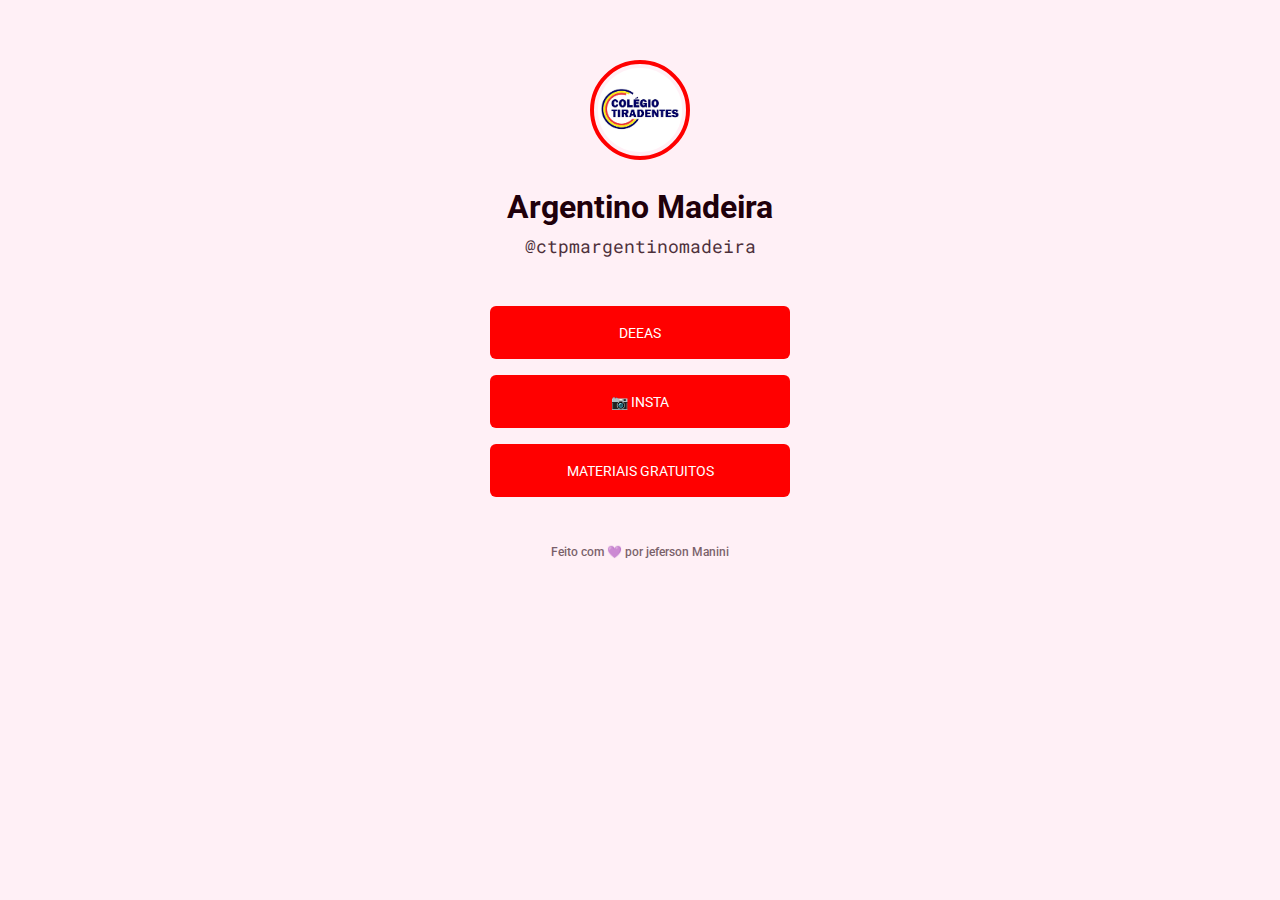
==== index.html @ 86992716 "Rename argentinomadeira.html to index.html" ====
<!DOCTYPE html>
<html lang="pt-br">
  <head>
    <link rel="preconnect" href="https://fonts.googleapis.com"> 
    <link rel="preconnect" href="https://fonts.gstatic.com" crossorigin>
    <meta charset="UTF-8">
    <meta name="viewport" content="width=device-width, initial-scale=1.0">
    <title>Minas Do Saber Links</title>
    <link href="https://fonts.googleapis.com/css2?family=Roboto+Mono&family=Roboto:wght@500;700&display=swap" rel="stylesheet">
    <link rel="stylesheet" href="index.css">
  </head>

  <body class="pink">  

    <div class="container">

      <img 
      class="avatar"
      src="argentinomadeira.png" 
      alt="logo colégio tiradentes" />
      <h1>Argentino Madeira</h1>
      <p class="username">@ctpmargentinomadeira</p>

      <ul>
        <li>
          <a 
          href="https://www.policiamilitar.mg.gov.br/portal-pm/deeas/conteudo.action?conteudo=11642&tipoConteudo=destaque"
          target="_blank"> DEEAS</a>
        </li>
        <li>
          <a 
          href="https://www.instagram.com/ctpmargentinomadeira/"
          target="_blank">📷 Insta</a>
        </li>
        <li>
          <a 
          href="https://drive.google.com/file/d/1hAVOcJUVf7KYxeixMI2c-nNaGJvAJAi7/view?usp=sharing"
          target="_blank"> Materiais gratuitos</a>
        </li>
      </ul>

      <footer>Feito com 💜 por 
        <a href="https://github.com/jefersonmanini" target="_blank"> 
        jeferson Manini</a>
      </footer>
    
    </div>
  </body>
</html>
---- index.css ----
* {
    margin: 0;
    padding: 0;
    box-sizing: border-box;
  }
  
  a {
    text-decoration: none;
  }
  
  html {
    /*variáveis*/
    --bg-color: #EDF2FF;
    --text-color: #00082F;
    --primary-color: #4263EB;
    --primary-color-dark: #364FC7; 
  }
  
  body.dark-blue {
    --bg-color: #00082F;
    --text-color: #FFFFFF;
  }
  
  body.pink {
    --bg-color: #FFF0F6;
    --text-color: #1F000B;
    --primary-color: red;
    --primary-color-dark: #A61E4D;
  }
  
  
  body {
    background: var(--bg-color);
    color: var(--text-color);
    font-family: 'Roboto', sans-serif;
  }
  
  .container {
    text-align: center;
    width: 300px;
    margin: 60px auto;
  }
  
  img {
    width: 100%; 
  }
  
  img.avatar {
    border-radius: 50%;
    width: 100px;
    height: 100px;
    padding: 3.7px;
    border: var(--primary-color) solid 4px;
  }
  
  h1 {
    font-size: 32px;
    margin-top: 24px;
    margin-bottom: 8px;
  }
  
  .username {
    font-family: 'Roboto Mono', monospace;
    font-weight: 400;
    opacity: 0.8;
    font-size: 18px;
  }
  
  ul {
    list-style: none;
    margin: 48px 0;
  }
  
  ul li a {
    height: 53px;
    display: flex;
    align-items: center;
    justify-content: center;
    background: var(--primary-color); /* hex: 0 - F */
    color: white;
    text-transform: uppercase;
    font-size: 14px;
  
    margin-bottom: 16px;
    border-radius: 6px;
  
    transition: background 400ms;
  }
  
  /* pseudo-class */
  ul li a:hover {
    background: var(--primary-color-dark);
  }
  
  footer {
    font-weight: 500;
    font-size: 12px;
    opacity: 0.6;
    transition: opacity 400ms;
  }
  
  footer:hover {
    opacity: 1;
  }
  
  footer a{
    color: var(--text-color);
  }
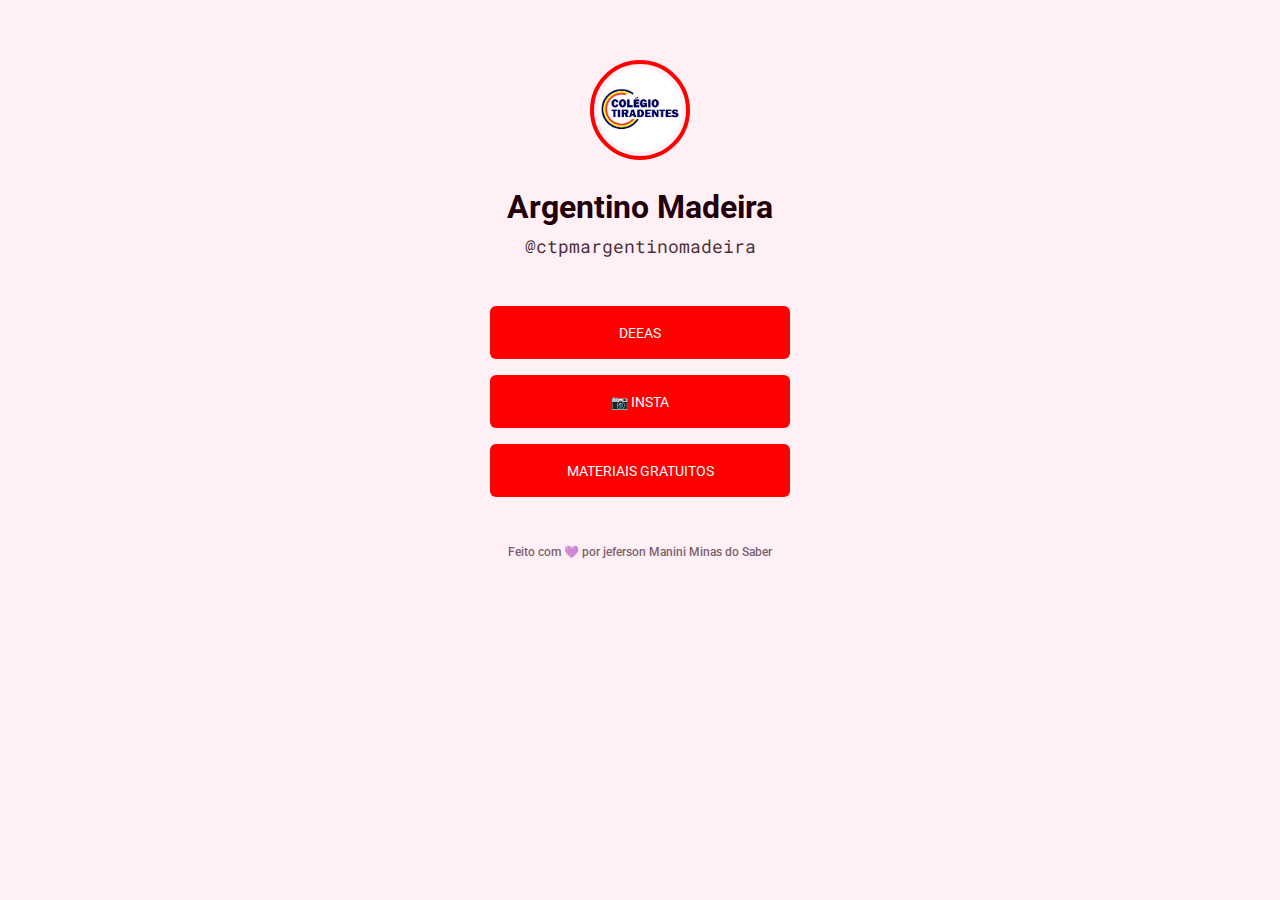
==== commit f61ec75d: "Update index.html" ====
--- a/index.html
+++ b/index.html
@@ -40,8 +40,10 @@
       </ul>
 
       <footer>Feito com 💜 por 
-        <a href="https://github.com/jefersonmanini" target="_blank"> 
-        jeferson Manini</a>
+        <a href="https://www.instagram.com/magnomanini/" target="_blank"> 
+          jeferson Manini</a>
+          <a href="https://jefersonmanini.github.io/minasdosaber-barmodel/" target="_blank"> 
+            Minas do Saber</a>
       </footer>
     
     </div>
